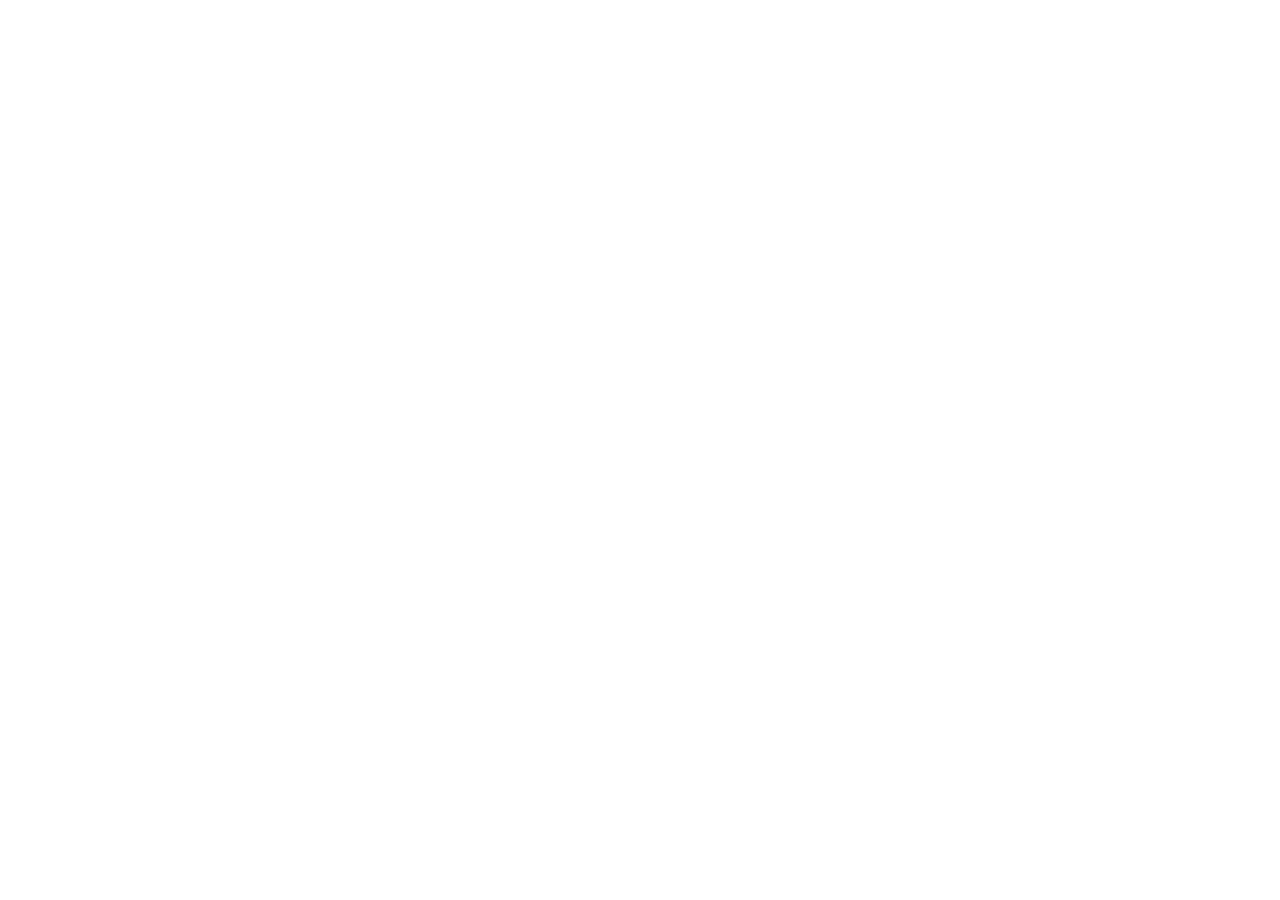
==== index.html @ 8e12c80e "project init" ====
<!doctype html>
<html lang="en">
  <head>
    <meta charset="UTF-8" />
    <meta name="viewport" content="width=device-width, initial-scale=1.0" />
    <link rel="stylesheet" href="css/index.css" />
    <title>Instagram Mockup</title>
  </head>
  <body></body>
</html>
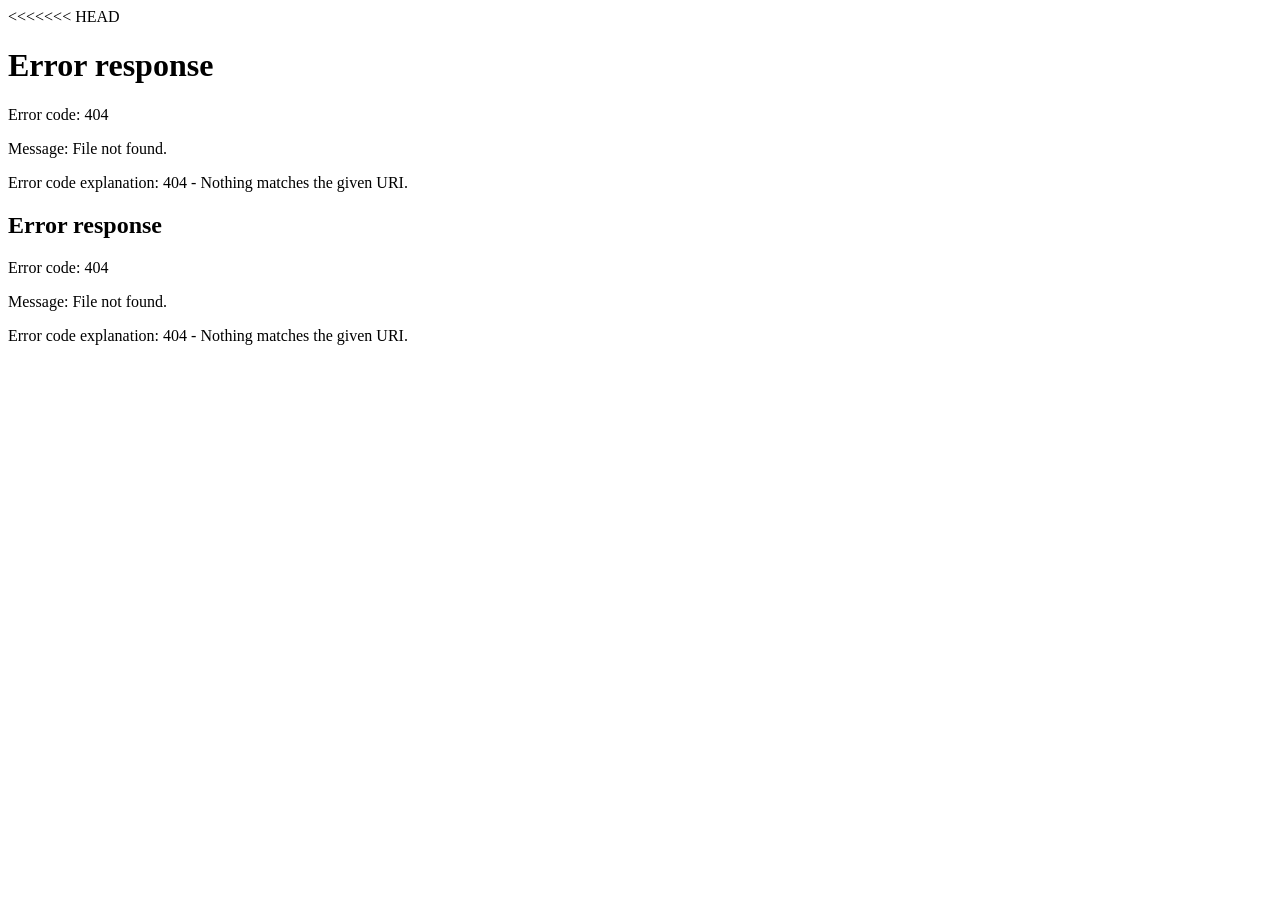
==== commit 438fa100: "스토리와 피드 html,css. js로 하트 누르는 것 구현" ====
--- a/index.html
+++ b/index.html
@@ -1,10 +1,54 @@
-<!doctype html>
+<!DOCTYPE html>
 <html lang="en">
-  <head>
-    <meta charset="UTF-8" />
-    <meta name="viewport" content="width=device-width, initial-scale=1.0" />
-    <link rel="stylesheet" href="css/index.css" />
-    <title>Instagram Mockup</title>
-  </head>
-  <body></body>
+<<<<<<< HEAD
+<head>
+  <meta charset="UTF-8" />
+  <meta name="viewport" content="width=device-width, initial-scale=1.0" />
+  <!--  -->
+  <link rel="stylesheet" href="css/index.css" />
+  <title>Instagram Mockup</title>
+</head>
+<body>
+  <!-- 1. 헤더 삽입 위치 -->
+  <div id="header-container"></div>
+
+  <!-- 2. 사이드바 + 메인 컨텐츠 래퍼 -->
+  <div class="container">
+    <!-- 2-1. 사이드바 삽입 위치 -->
+    <aside id="sidebar-container"></aside>
+
+    <!-- 2-2. 메인 피드 / 게시물 삽입 위치 -->
+    <main id="main-container">
+      <!-- 예: <div id="stories-container"></div> -->
+      <!-- 예: <div id="feed-container"></div> -->
+    </main>
+  </div>
+
+  <!-- 3. 하단 네비게이션 삽입 위치 (선택) -->
+  <div id="footer-nav-container"></div>
+
+  <!-- 4. 컴포넌트 로딩 스크립트 -->
+  <script>
+    // 4-1. 헤더 로드
+    fetch('components/header.html')
+      .then(res => res.text())
+      .then(html => {
+        document.getElementById('header-container').innerHTML = html;
+      });
+
+    // 4-2. 사이드바 로드
+    fetch('components/sidebar.html')
+      .then(res => res.text())
+      .then(html => {
+        document.getElementById('sidebar-container').innerHTML = html;
+      });
+
+    // 4-3. 메인 컨텐츠 (예: stories, feed) 로드
+    // fetch('components/stories.html')...
+    // fetch('components/feed.html')...
+
+    // 4-4. 하단 네비게이션 로드 (선택)
+    // fetch('components/footerNav.html')...
+  </script>
+</body>
 </html>
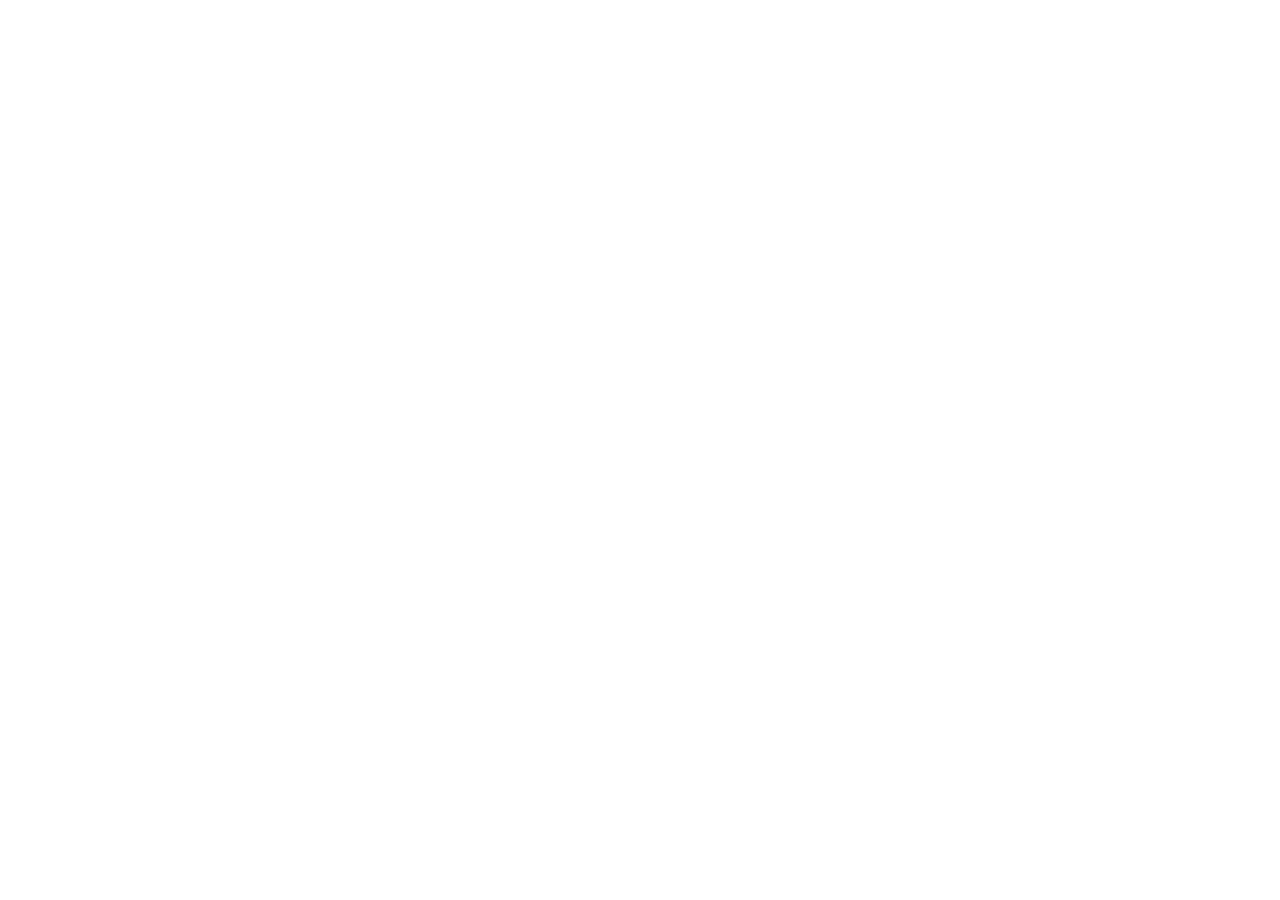
==== commit b8a1c5a5: "스토리와 피드 html,css. js로 하트 누르는 것 구현" ====
--- a/index.html
+++ b/index.html
@@ -1,54 +1,11 @@
-<!DOCTYPE html>
+<!doctype html>
 <html lang="en">
-<<<<<<< HEAD
-<head>
-  <meta charset="UTF-8" />
-  <meta name="viewport" content="width=device-width, initial-scale=1.0" />
-  <!--  -->
-  <link rel="stylesheet" href="css/index.css" />
-  <title>Instagram Mockup</title>
-</head>
-<body>
-  <!-- 1. 헤더 삽입 위치 -->
-  <div id="header-container"></div>
-
-  <!-- 2. 사이드바 + 메인 컨텐츠 래퍼 -->
-  <div class="container">
-    <!-- 2-1. 사이드바 삽입 위치 -->
-    <aside id="sidebar-container"></aside>
-
-    <!-- 2-2. 메인 피드 / 게시물 삽입 위치 -->
-    <main id="main-container">
-      <!-- 예: <div id="stories-container"></div> -->
-      <!-- 예: <div id="feed-container"></div> -->
-    </main>
-  </div>
-
-  <!-- 3. 하단 네비게이션 삽입 위치 (선택) -->
-  <div id="footer-nav-container"></div>
-
-  <!-- 4. 컴포넌트 로딩 스크립트 -->
-  <script>
-    // 4-1. 헤더 로드
-    fetch('components/header.html')
-      .then(res => res.text())
-      .then(html => {
-        document.getElementById('header-container').innerHTML = html;
-      });
-
-    // 4-2. 사이드바 로드
-    fetch('components/sidebar.html')
-      .then(res => res.text())
-      .then(html => {
-        document.getElementById('sidebar-container').innerHTML = html;
-      });
-
-    // 4-3. 메인 컨텐츠 (예: stories, feed) 로드
-    // fetch('components/stories.html')...
-    // fetch('components/feed.html')...
-
-    // 4-4. 하단 네비게이션 로드 (선택)
-    // fetch('components/footerNav.html')...
-  </script>
-</body>
+  <head>
+    <meta charset="UTF-8" />
+    <meta name="viewport" content="width=device-width, initial-scale=1.0" />
+    <link rel="stylesheet" href="css/index.css" />
+    <title>Instagram Mockup</title>
+  </head>
+  <body>
+  </body>
 </html>
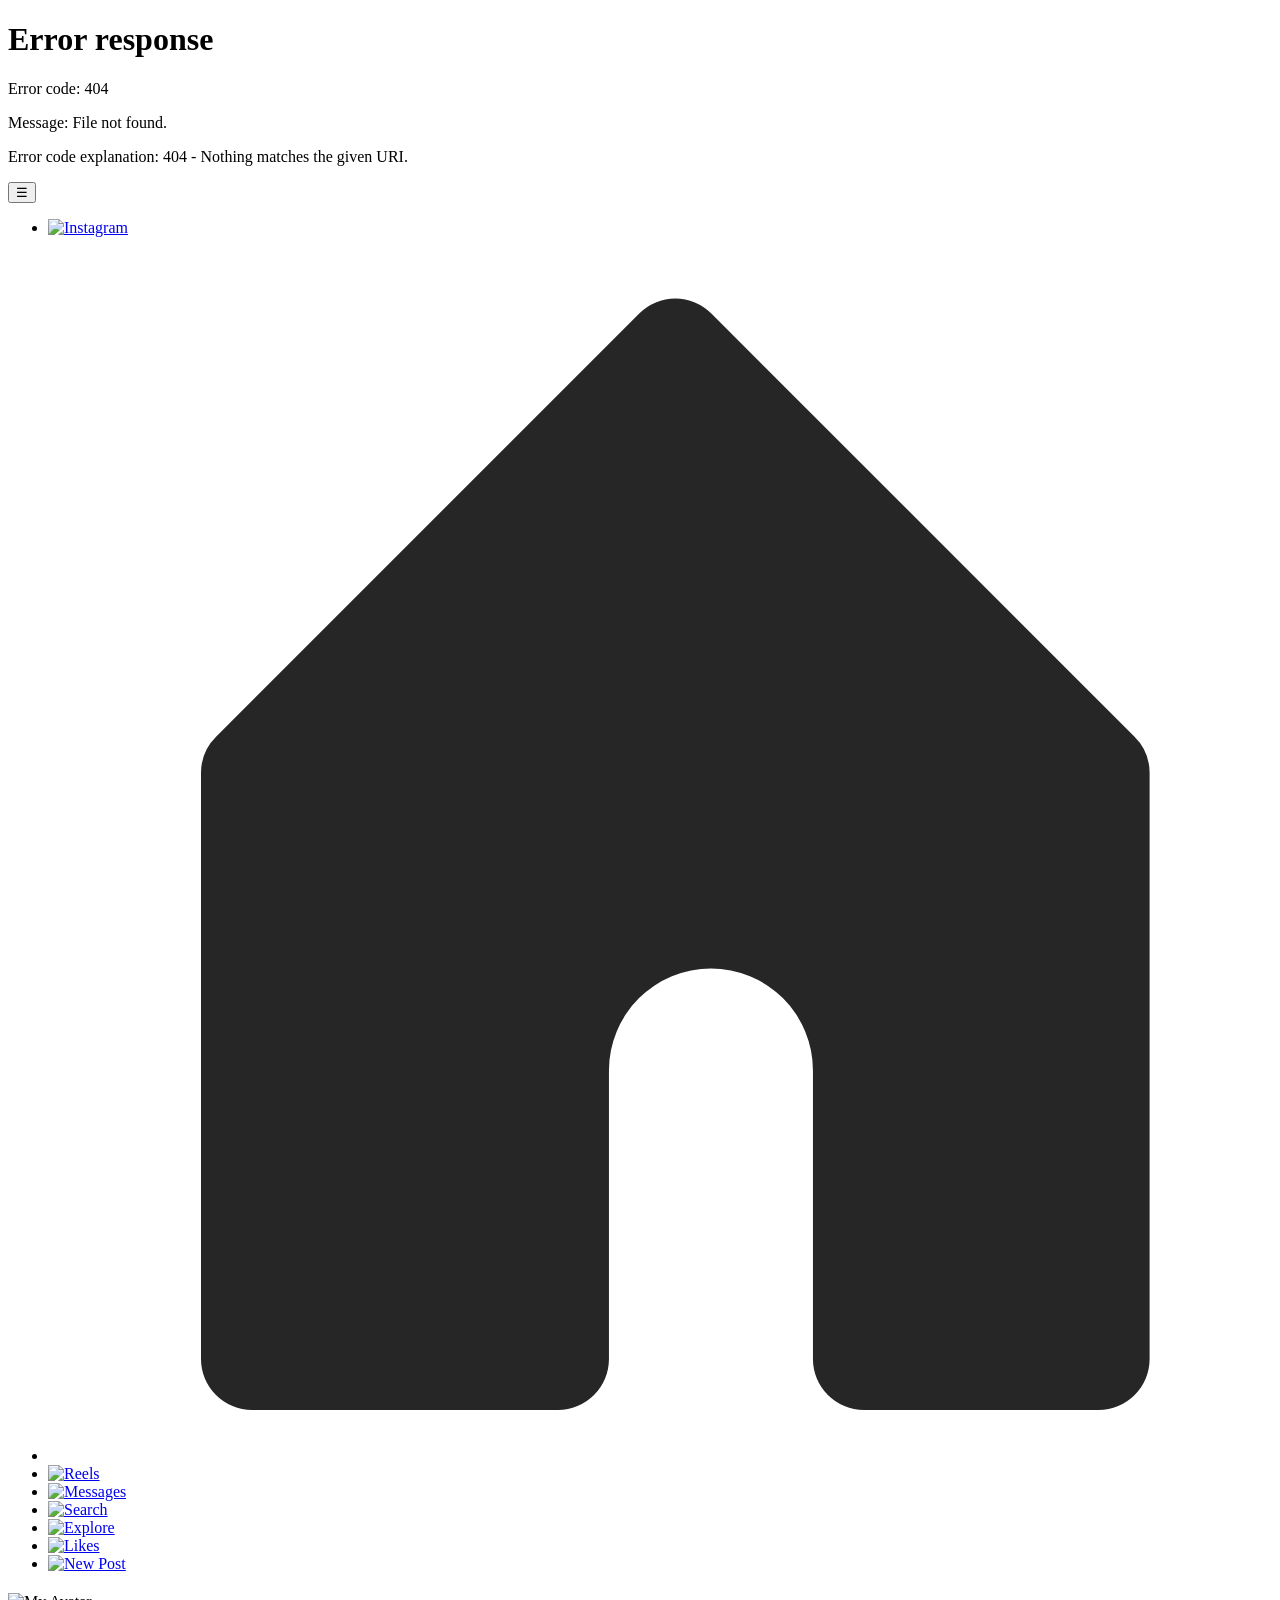
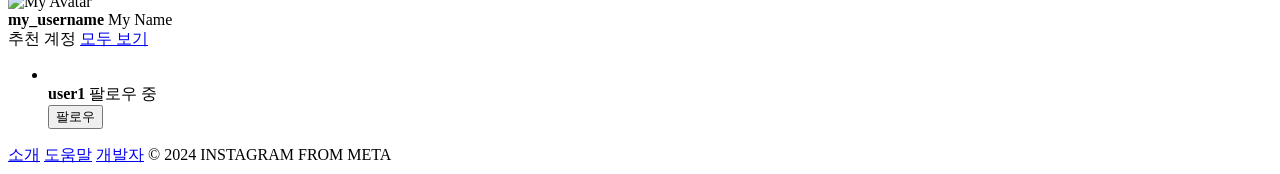
==== commit f2805280: "feat(siebar): add sidebar markup and styles" ====
--- a/index.html
+++ b/index.html
@@ -1,11 +1,53 @@
-<!doctype html>
+<!DOCTYPE html>
 <html lang="en">
-  <head>
-    <meta charset="UTF-8" />
-    <meta name="viewport" content="width=device-width, initial-scale=1.0" />
-    <link rel="stylesheet" href="css/index.css" />
-    <title>Instagram Mockup</title>
-  </head>
-  <body>
-  </body>
+<head>
+  <meta charset="UTF-8" />
+  <meta name="viewport" content="width=device-width, initial-scale=1.0" />
+  <!--  -->
+  <link rel="stylesheet" href="css/index.css" />
+  <title>Instagram Mockup</title>
+</head>
+<body>
+  <!-- 1. 헤더 삽입 위치 -->
+  <div id="header-container"></div>
+
+  <!-- 2. 사이드바 + 메인 컨텐츠 래퍼 -->
+  <div class="container">
+    <!-- 2-1. 사이드바 삽입 위치 -->
+    <aside id="sidebar-container"></aside>
+
+    <!-- 2-2. 메인 피드 / 게시물 삽입 위치 -->
+    <main id="main-container">
+      <!-- 예: <div id="stories-container"></div> -->
+      <!-- 예: <div id="feed-container"></div> -->
+    </main>
+  </div>
+
+  <!-- 3. 하단 네비게이션 삽입 위치 (선택) -->
+  <div id="footer-nav-container"></div>
+
+  <!-- 4. 컴포넌트 로딩 스크립트 -->
+  <script>
+    // 4-1. 헤더 로드
+    fetch('components/header.html')
+      .then(res => res.text())
+      .then(html => {
+        document.getElementById('header-container').innerHTML = html;
+      });
+
+    // 4-2. 사이드바 로드
+    fetch('components/sidebar.html')
+      .then(res => res.text())
+      .then(html => {
+        document.getElementById('sidebar-container').innerHTML = html;
+      });
+
+    // 4-3. 메인 컨텐츠 (예: stories, feed) 로드
+    // fetch('components/stories.html')...
+    // fetch('components/feed.html')...
+
+    // 4-4. 하단 네비게이션 로드 (선택)
+    // fetch('components/footerNav.html')...
+  </script>
+</body>
 </html>
